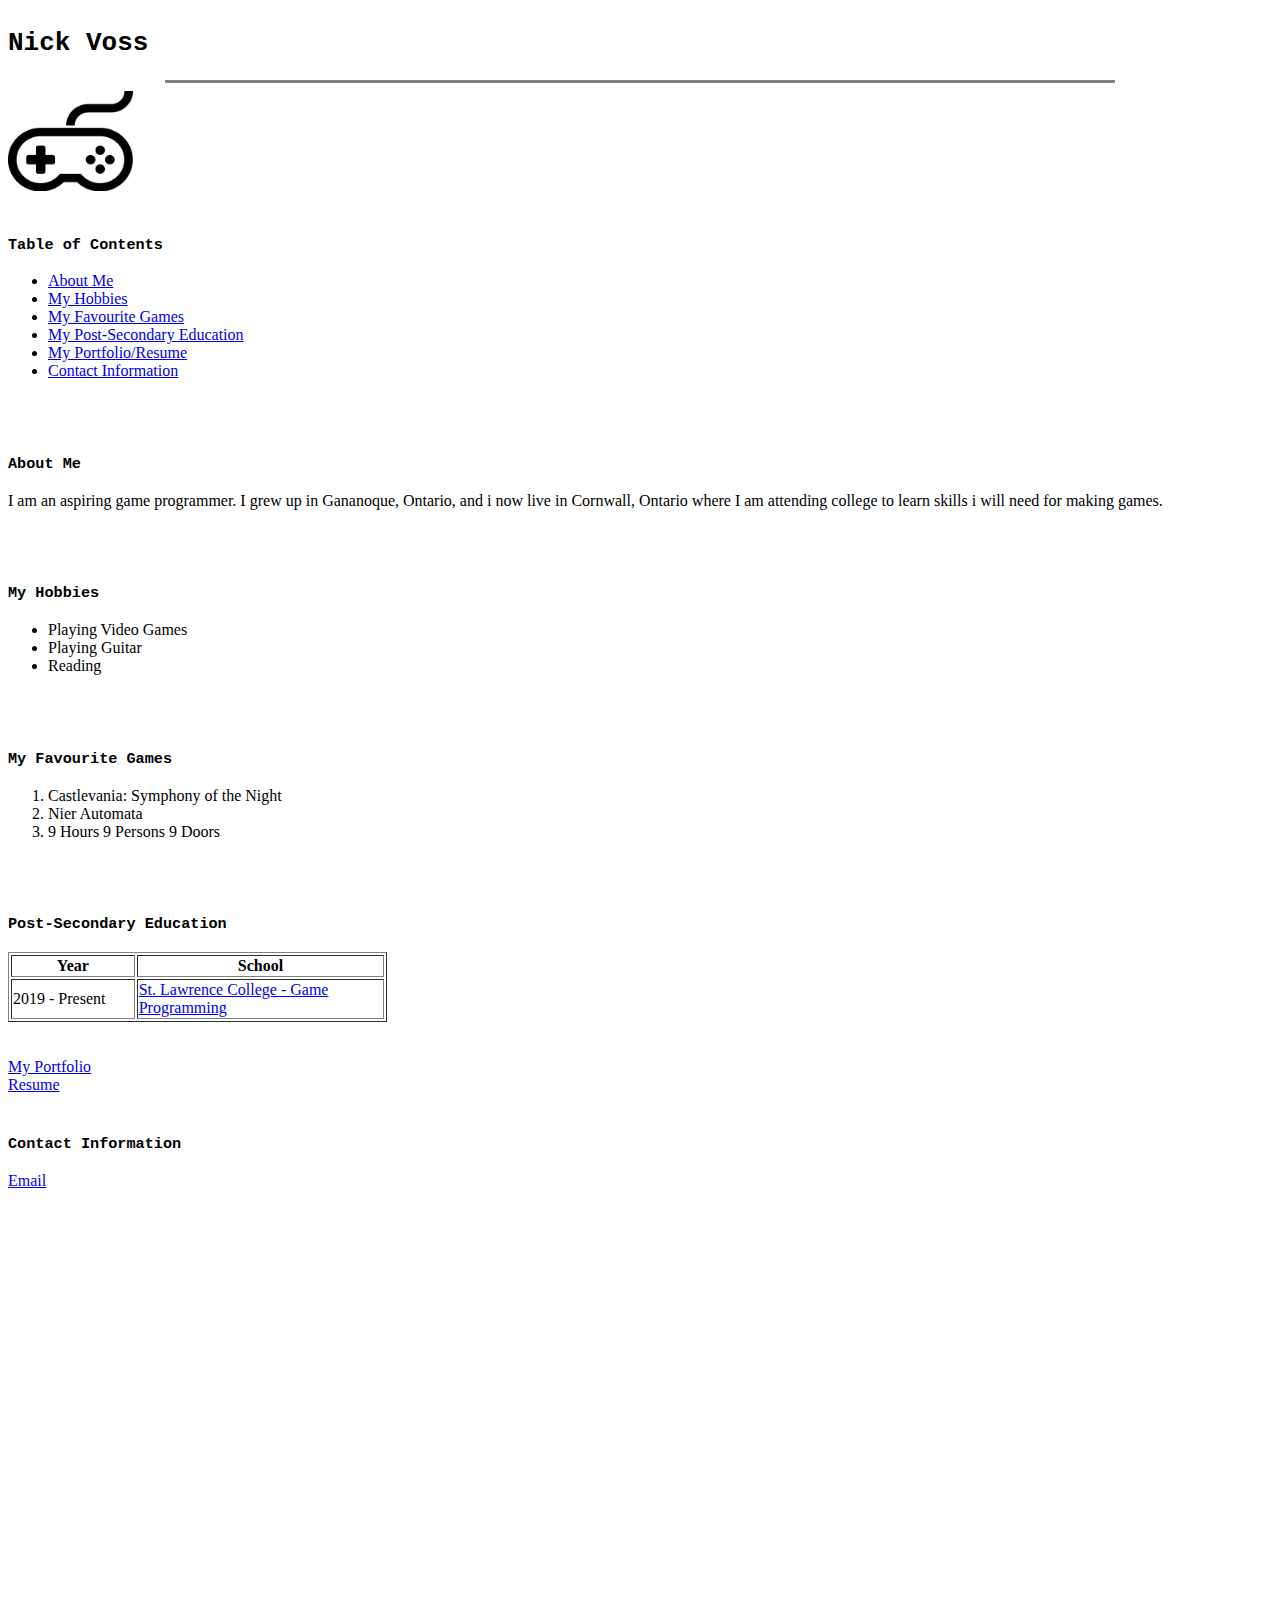
==== index.html @ 525aea44 "added resume" ====
<!DOCTYPE html>
<html lang="en" dir="ltr">
  <head>
    <meta charset="utf-8">
    <title>Nick Voss</title>
  </head>
  <body>
    <h1><tt>Nick Voss</tt></h1>
    <hr size = "3" width = "75%" noshade>

    <a href="http://cnn.com">
    <img src="images/controller.png" height=100 width=125 alt="controller"/>
    </a>

    <br>
    <br>

    <h3><tt>Table of Contents</tt></h3>
    <ul>
      <li><a href="#about">About Me</a></li>
      <li><a href="#hobbies">My Hobbies</a></li>
      <li><a href="#favouriteGames">My Favourite Games</a></li>
      <li><a href="#education">My Post-Secondary Education</a></li>
      <li><a href="#portfolio">My Portfolio/Resume</a></li>
      <li><a href="#contactInfo">Contact Information</a></li>
    </ul>

    <br>
    <br>

    <h3 id="about"><tt>About Me</tt></h3>
    <p>I am an aspiring game programmer. I grew up in Gananoque, Ontario, and i now live in Cornwall, Ontario where I am attending college to learn skills i will need for making games.</p>

    <br>
    <br>

    <h3 id="hobbies"><tt>My Hobbies</tt></h3>
    <ul>
      <li>Playing Video Games</li>
      <li>Playing Guitar</li>
      <li>Reading</li>
    </ul>

    <br>
    <br>

    <h3 id="favouriteGames"><tt>My Favourite Games</tt></h3>
    <ol>
      <li>Castlevania: Symphony of the Night</li>
      <li>Nier Automata</li>
      <li>9 Hours 9 Persons 9 Doors</li>
    </ol>

    <br>
    <br>

    <h3 id="education"><tt>Post-Secondary Education</tt></h3>
    <table border=1 width=30%>
      <tr><th width = 15%>Year</th> <th width = 30%>School</th></tr>
      <tr><td>2019 - Present</td> <td><a href="https://www.stlawrencecollege.ca/programs-and-courses/full-time/programs/a_m/game-programming/cornwall/" >St. Lawrence College - Game Programming</a></td></tr>
    </table>

    <br>
    <br>
        <a id="portfolio" href="portfolio.html">My Portfolio</a>
        <br>
        <a href="images/resume.odt" download>Resume</a>
    <br>
    <br>

    <h3 id="contactInfo"><tt>Contact Information</tt></h3>
    <a href="mailto:envy_456@yahoo.ca">Email</a>
    <br>
    <br>
    <br>
    <br>
    <br>
    <br>
    <br>
    <br>
    <br>
    <br>
    <br>
    <br>
    <br>
    <br>
    <br>
    <br>
    <br>
    <br>
    <br>
    <br>
    <br>
    <br>
    <br>
    <br>
    <br>
    <br>
    <br>
    <br>
    <br>
    <br>
    <br>
    <br>
    <br>
    <br>
    <br>
    <br>
    <br>
    <br>
    <br>
    <br>
  </body>
</html>
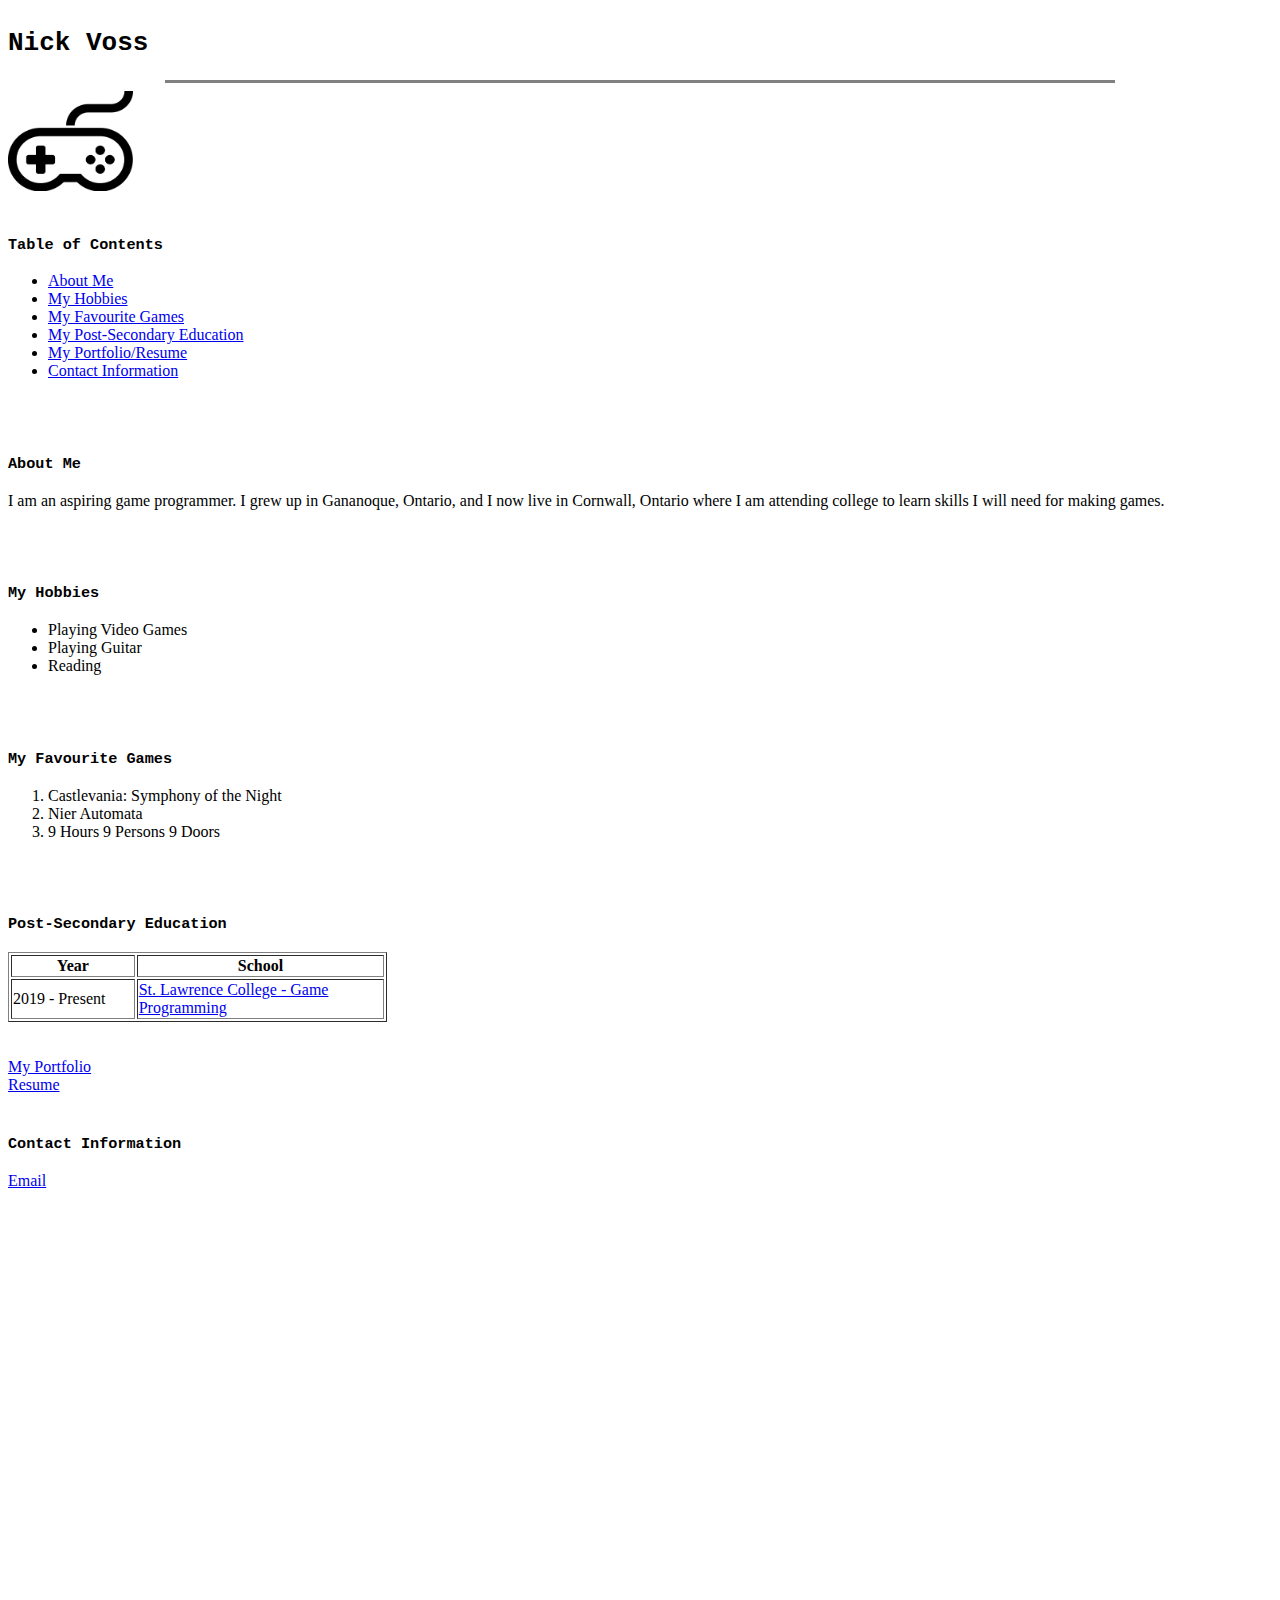
==== commit ce583e5e: "fixed typos" ====
--- a/index.html
+++ b/index.html
@@ -29,7 +29,7 @@
     <br>
 
     <h3 id="about"><tt>About Me</tt></h3>
-    <p>I am an aspiring game programmer. I grew up in Gananoque, Ontario, and i now live in Cornwall, Ontario where I am attending college to learn skills i will need for making games.</p>
+    <p>I am an aspiring game programmer. I grew up in Gananoque, Ontario, and I now live in Cornwall, Ontario where I am attending college to learn skills I will need for making games.</p>
 
     <br>
     <br>
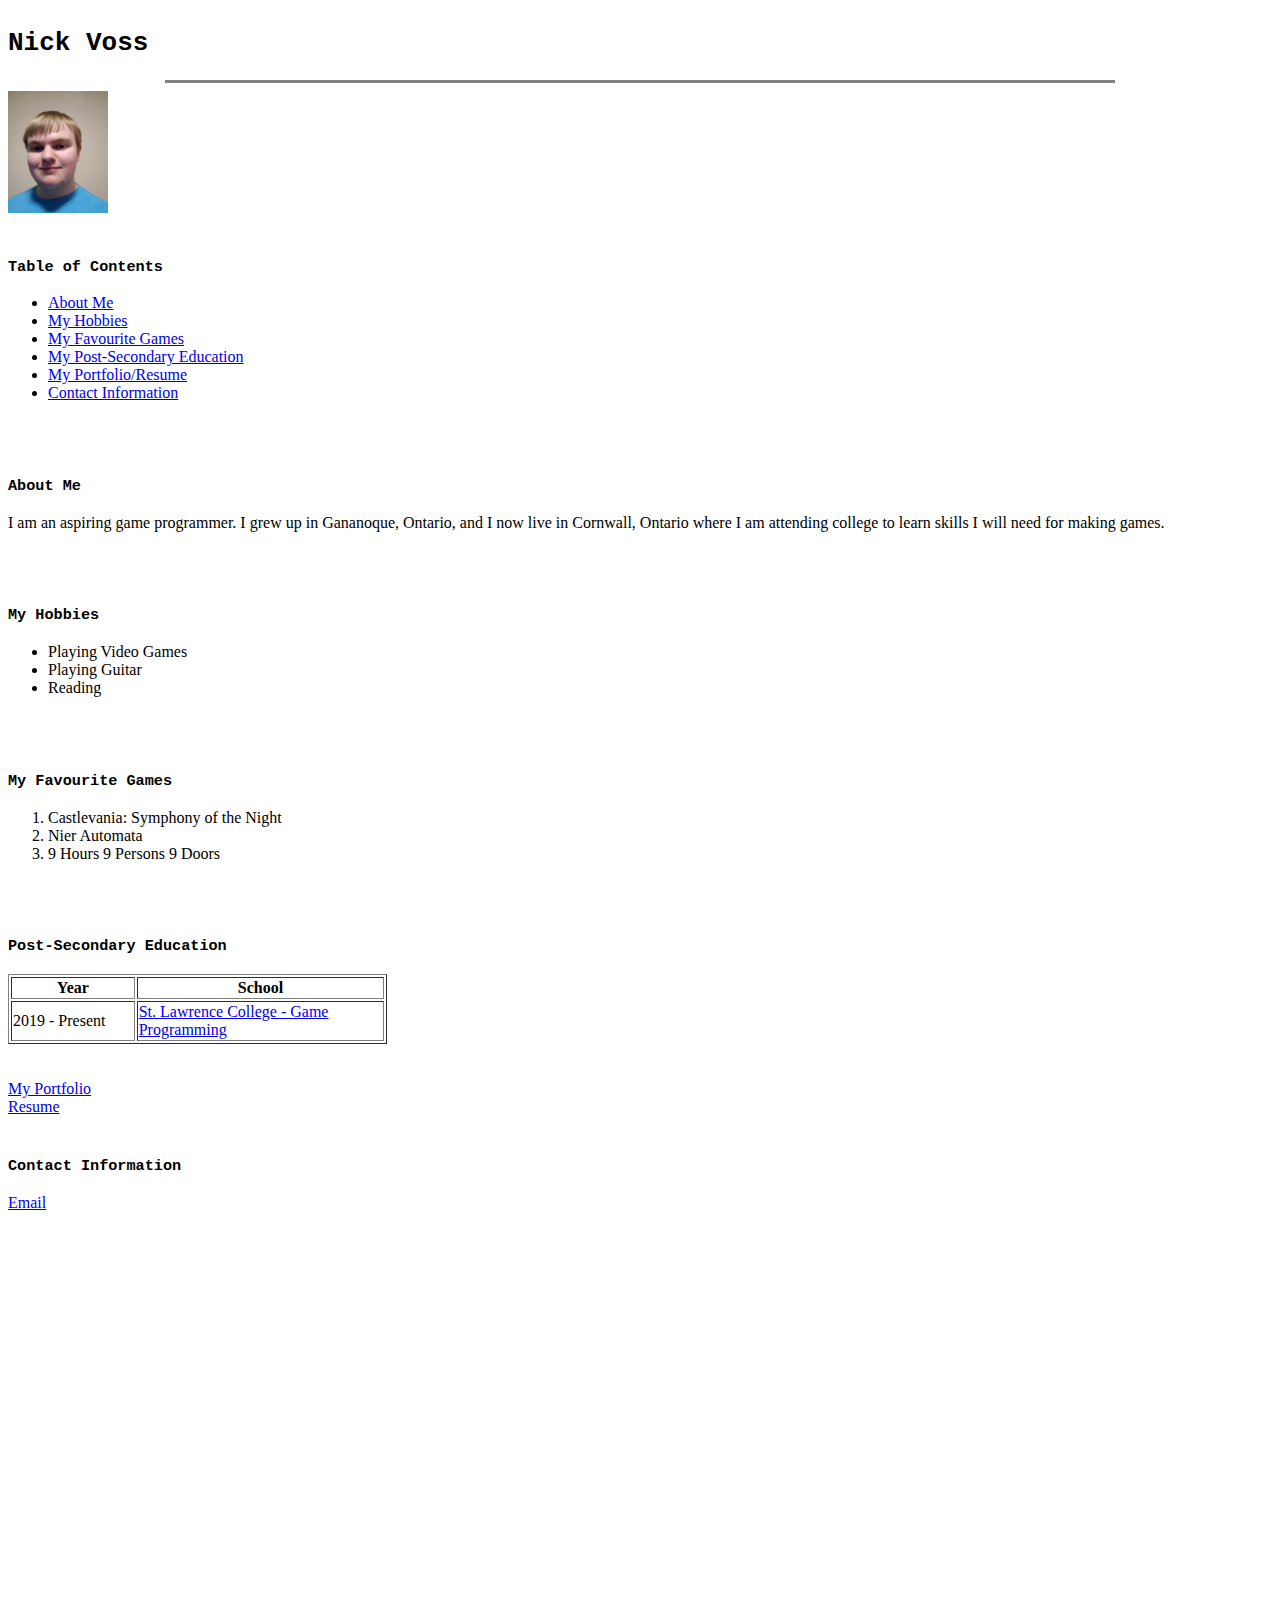
==== commit 26bc8a83: "added/resized nick.jpg" ====
--- a/index.html
+++ b/index.html
@@ -8,9 +8,7 @@
     <h1><tt>Nick Voss</tt></h1>
     <hr size = "3" width = "75%" noshade>
 
-    <a href="http://cnn.com">
-    <img src="images/controller.png" height=100 width=125 alt="controller"/>
-    </a>
+    <img src="images/Nick.jpg" height=122 width=100 alt="Nick"/>
 
     <br>
     <br>
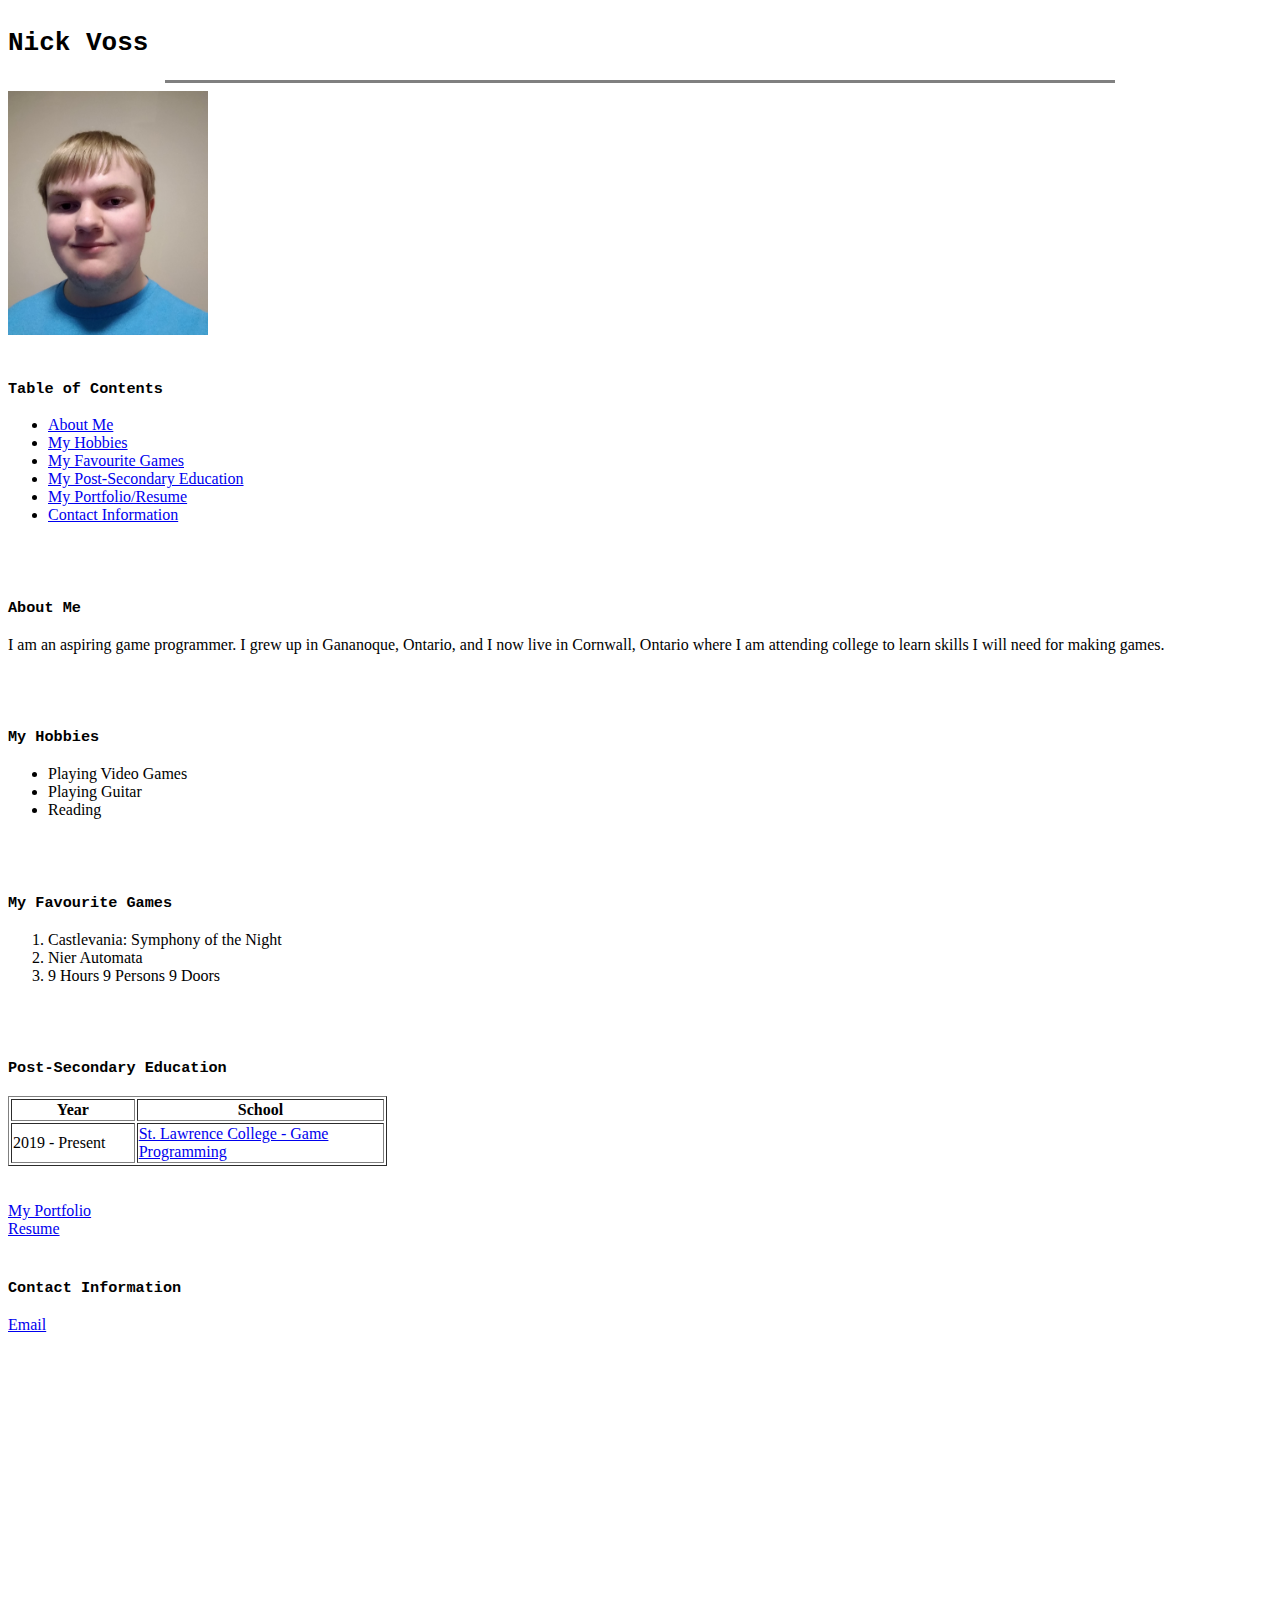
==== commit fc6f9dbb: "increased Nick.jpg size" ====
--- a/index.html
+++ b/index.html
@@ -8,7 +8,7 @@
     <h1><tt>Nick Voss</tt></h1>
     <hr size = "3" width = "75%" noshade>
 
-    <img src="images/Nick.jpg" height=122 width=100 alt="Nick"/>
+    <img src="images/Nick.jpg" height=244 width=200 alt="Nick"/>
 
     <br>
     <br>
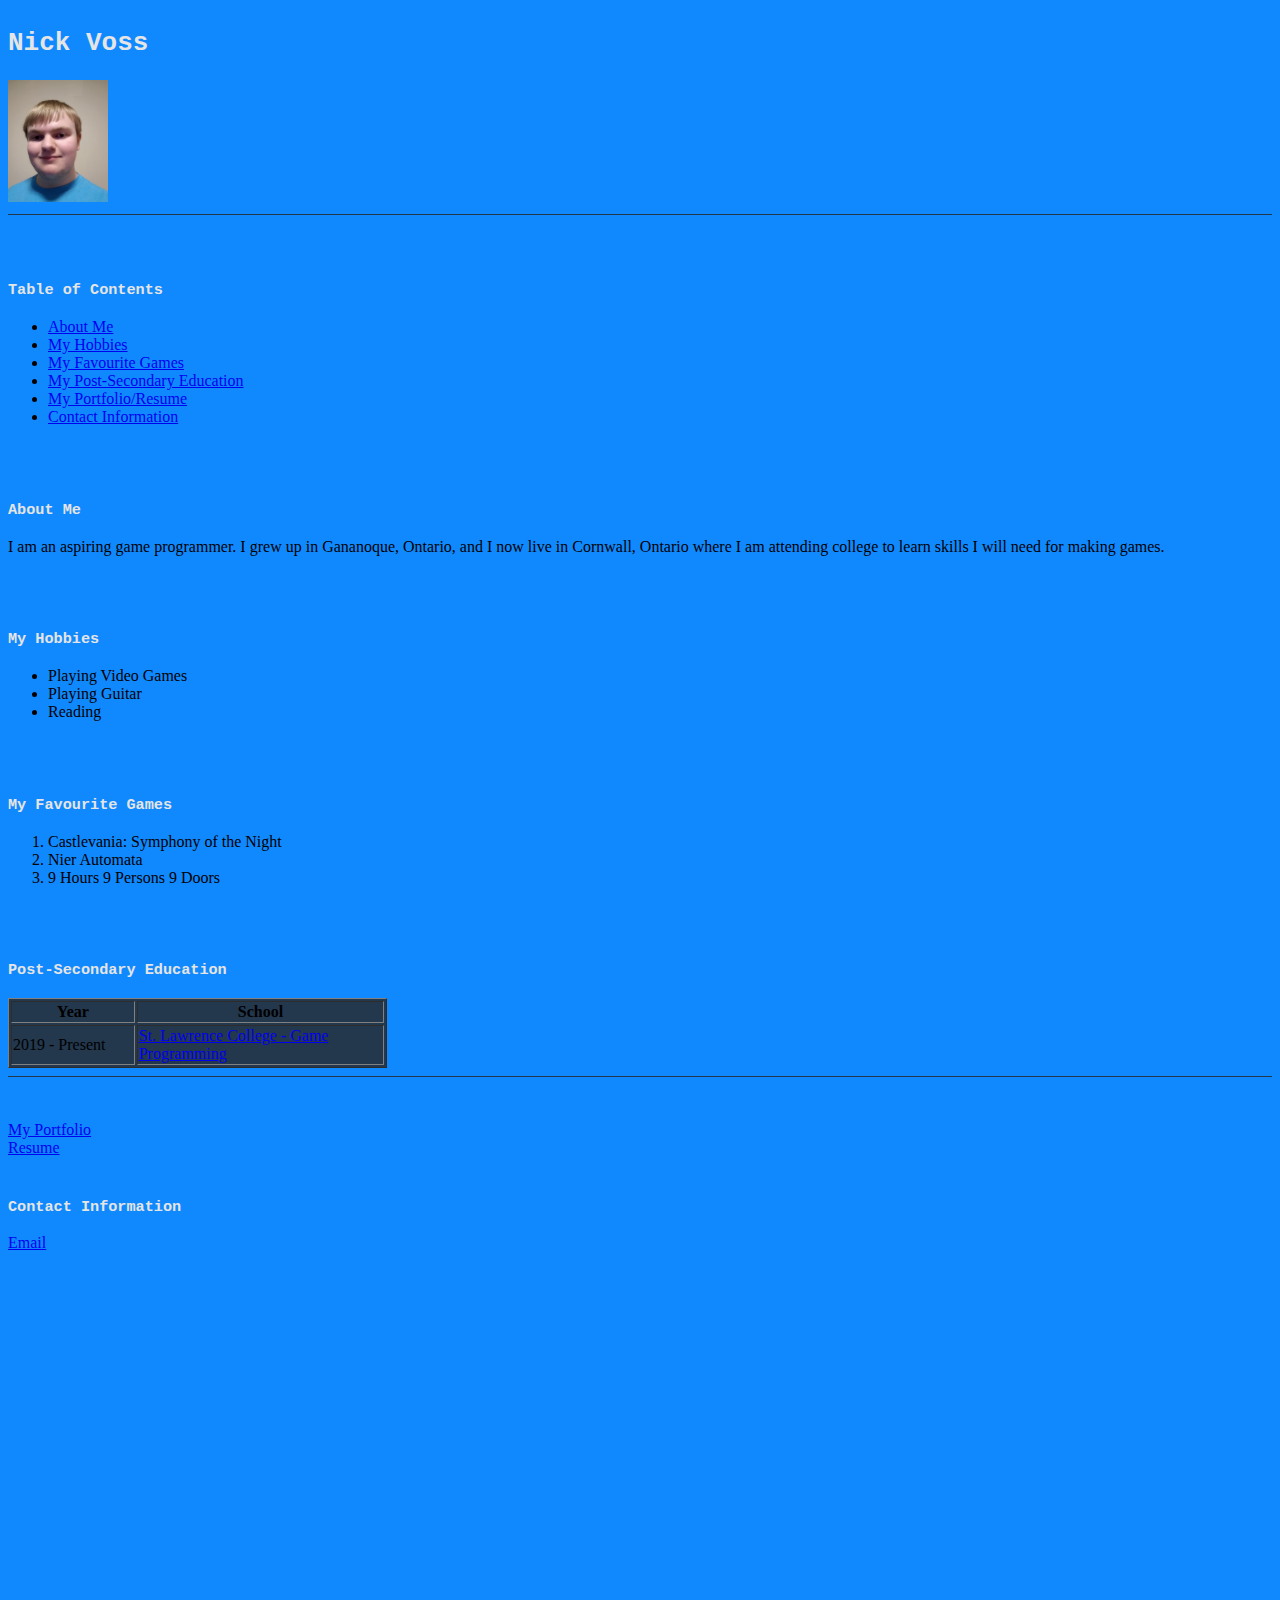
==== commit 9728135b: "added CSS" ====
--- a/index.html
+++ b/index.html
@@ -3,13 +3,15 @@
   <head>
     <meta charset="utf-8">
     <title>Nick Voss</title>
+  <link rel="stylesheet" href="css/styles.css">
+
   </head>
   <body>
     <h1><tt>Nick Voss</tt></h1>
-    <hr size = "3" width = "75%" noshade>
 
-    <img src="images/Nick.jpg" height=244 width=200 alt="Nick"/>
 
+    <img src="images/Nick.jpg" alt="Nick"/>
+    <hr>
     <br>
     <br>
 
@@ -53,10 +55,12 @@
     <br>
 
     <h3 id="education"><tt>Post-Secondary Education</tt></h3>
-    <table border=1 width=30%>
+    <table border=1 width=30% style ="background-color:#23374d">
       <tr><th width = 15%>Year</th> <th width = 30%>School</th></tr>
       <tr><td>2019 - Present</td> <td><a href="https://www.stlawrencecollege.ca/programs-and-courses/full-time/programs/a_m/game-programming/cornwall/" >St. Lawrence College - Game Programming</a></td></tr>
     </table>
+
+    <hr>
 
     <br>
     <br>
--- a/css/styles.css
+++ b/css/styles.css
@@ -0,0 +1,17 @@
+body{
+  background-color:#1089ff;
+}
+hr{
+  background-color:#23374d;
+  border-style: none;
+  height:1px;
+}
+img{
+  width:100px;
+}
+h1{
+  color:#e5e5e5;
+}
+h3{
+  color:#e5e5e5;
+}
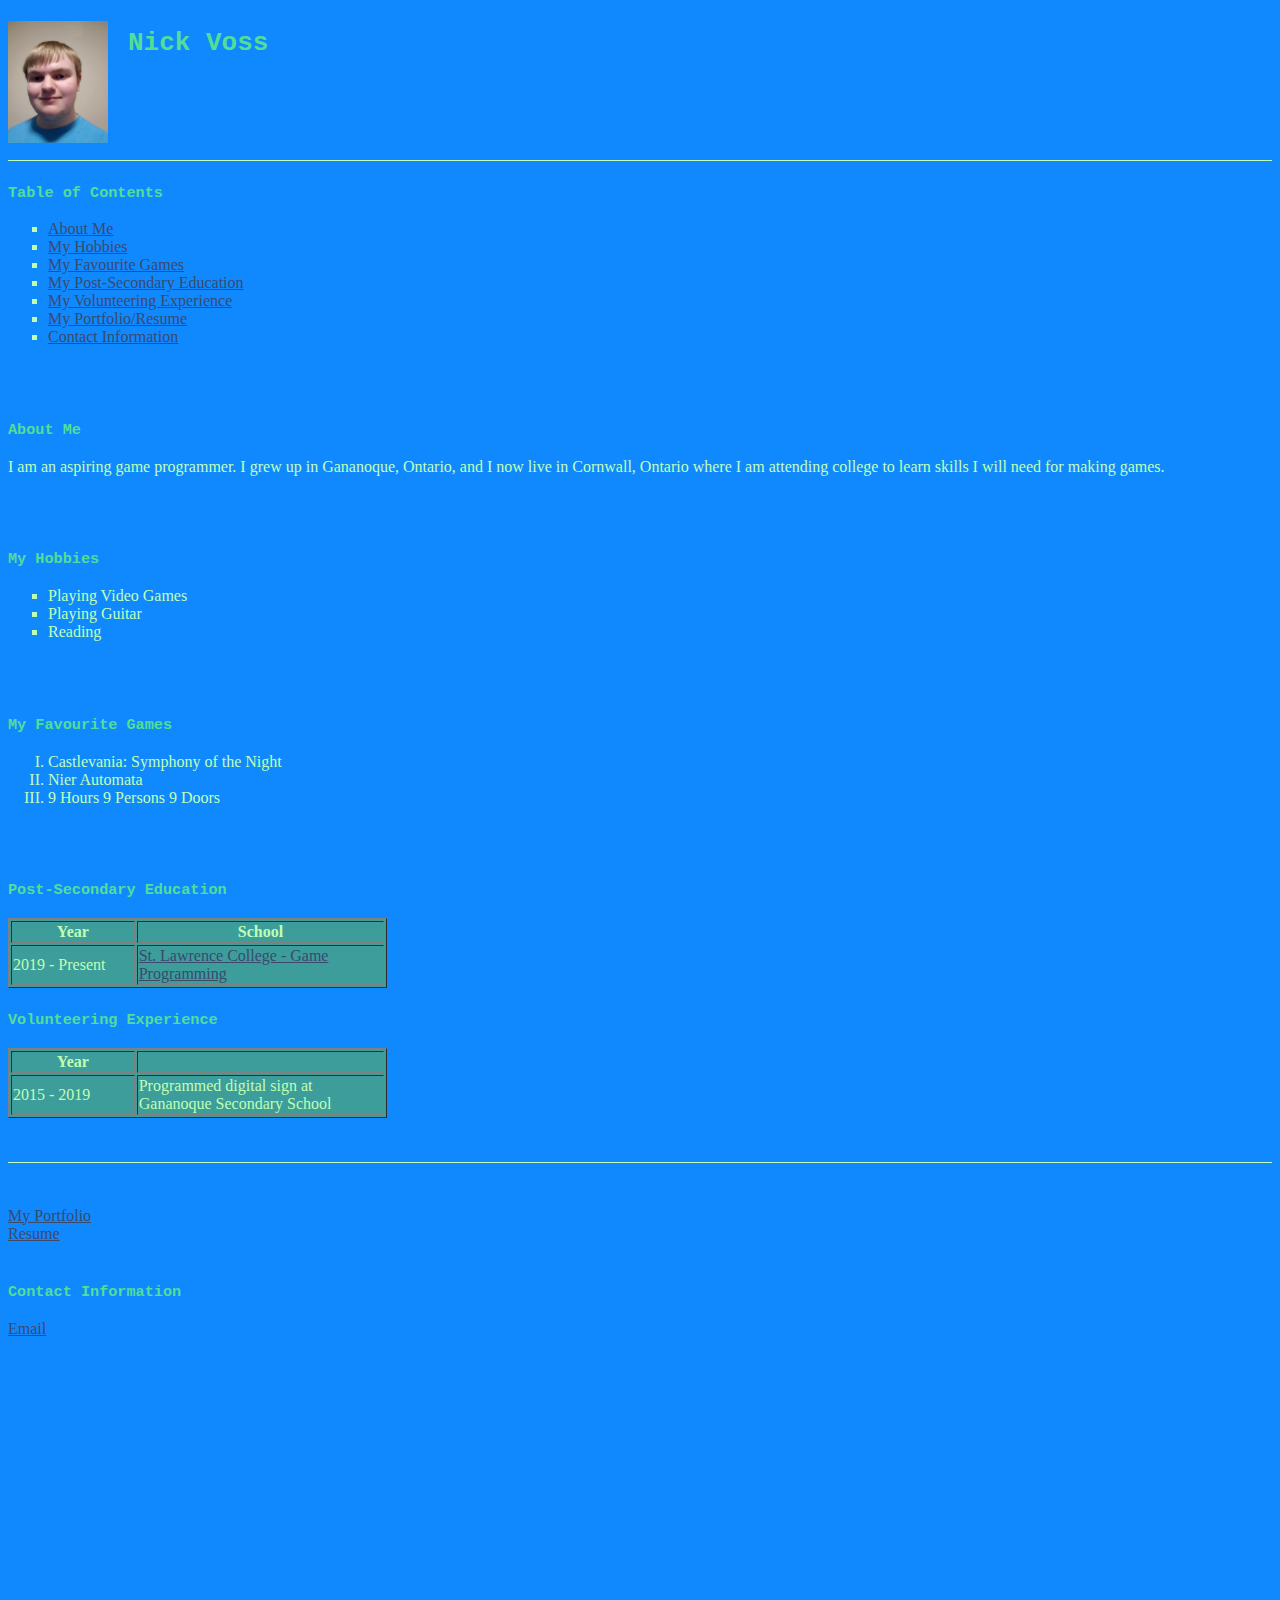
==== commit 9d70e701: "edited CSS, added volunteering experience" ====
--- a/index.html
+++ b/index.html
@@ -7,13 +7,16 @@
 
   </head>
   <body>
-    <h1><tt>Nick Voss</tt></h1>
+    <img src="images/Nick.jpg" alt="Nick"/>
 
+    <h1 id="indexHeader"><tt>Nick Voss</tt></h1>
 
-    <img src="images/Nick.jpg" alt="Nick"/>
-    <hr>
     <br>
     <br>
+    <br>
+    <br>
+
+    <hr>
 
     <h3><tt>Table of Contents</tt></h3>
     <ul>
@@ -21,6 +24,7 @@
       <li><a href="#hobbies">My Hobbies</a></li>
       <li><a href="#favouriteGames">My Favourite Games</a></li>
       <li><a href="#education">My Post-Secondary Education</a></li>
+      <li><a href="#volunteer">My Volunteering Experience</a></li>
       <li><a href="#portfolio">My Portfolio/Resume</a></li>
       <li><a href="#contactInfo">Contact Information</a></li>
     </ul>
@@ -55,10 +59,19 @@
     <br>
 
     <h3 id="education"><tt>Post-Secondary Education</tt></h3>
-    <table border=1 width=30% style ="background-color:#23374d">
+    <table border=1 width=30%>
       <tr><th width = 15%>Year</th> <th width = 30%>School</th></tr>
       <tr><td>2019 - Present</td> <td><a href="https://www.stlawrencecollege.ca/programs-and-courses/full-time/programs/a_m/game-programming/cornwall/" >St. Lawrence College - Game Programming</a></td></tr>
     </table>
+
+    <h3 id="volunteer"><tt>Volunteering Experience</tt></h3>
+    <table border=1 width=30%>
+      <tr><th width = 15%>Year</th> <th width = 30%></th></tr>
+      <tr><td>2015 - 2019</td> <td>Programmed digital sign at Gananoque Secondary School</a></td></tr>
+    </table>
+
+    <br>
+    <br>
 
     <hr>
 
@@ -74,43 +87,5 @@
     <a href="mailto:envy_456@yahoo.ca">Email</a>
     <br>
     <br>
-    <br>
-    <br>
-    <br>
-    <br>
-    <br>
-    <br>
-    <br>
-    <br>
-    <br>
-    <br>
-    <br>
-    <br>
-    <br>
-    <br>
-    <br>
-    <br>
-    <br>
-    <br>
-    <br>
-    <br>
-    <br>
-    <br>
-    <br>
-    <br>
-    <br>
-    <br>
-    <br>
-    <br>
-    <br>
-    <br>
-    <br>
-    <br>
-    <br>
-    <br>
-    <br>
-    <br>
-    <br>
-    <br>
   </body>
 </html>
--- a/css/styles.css
+++ b/css/styles.css
@@ -1,17 +1,35 @@
 body{
   background-color:#1089ff;
+  color:#c0ffb3;
+  margin-bottom: 750px;
 }
 hr{
-  background-color:#23374d;
+  background-color:#c0ffb3;
   border-style: none;
   height:1px;
 }
 img{
   width:100px;
+  float:left;
+}
+#indexHeader{
+  text-indent: 20px;
 }
 h1{
-  color:#e5e5e5;
+  color:#52de97;
 }
 h3{
-  color:#e5e5e5;
+  color:#52de97;
 }
+table{
+  background-color:#3c9d9b;
+}
+ul{
+  list-style-type: square;
+}
+ol{
+  list-style-type: upper-roman;
+}
+a{
+  color:#394a6d;
+}
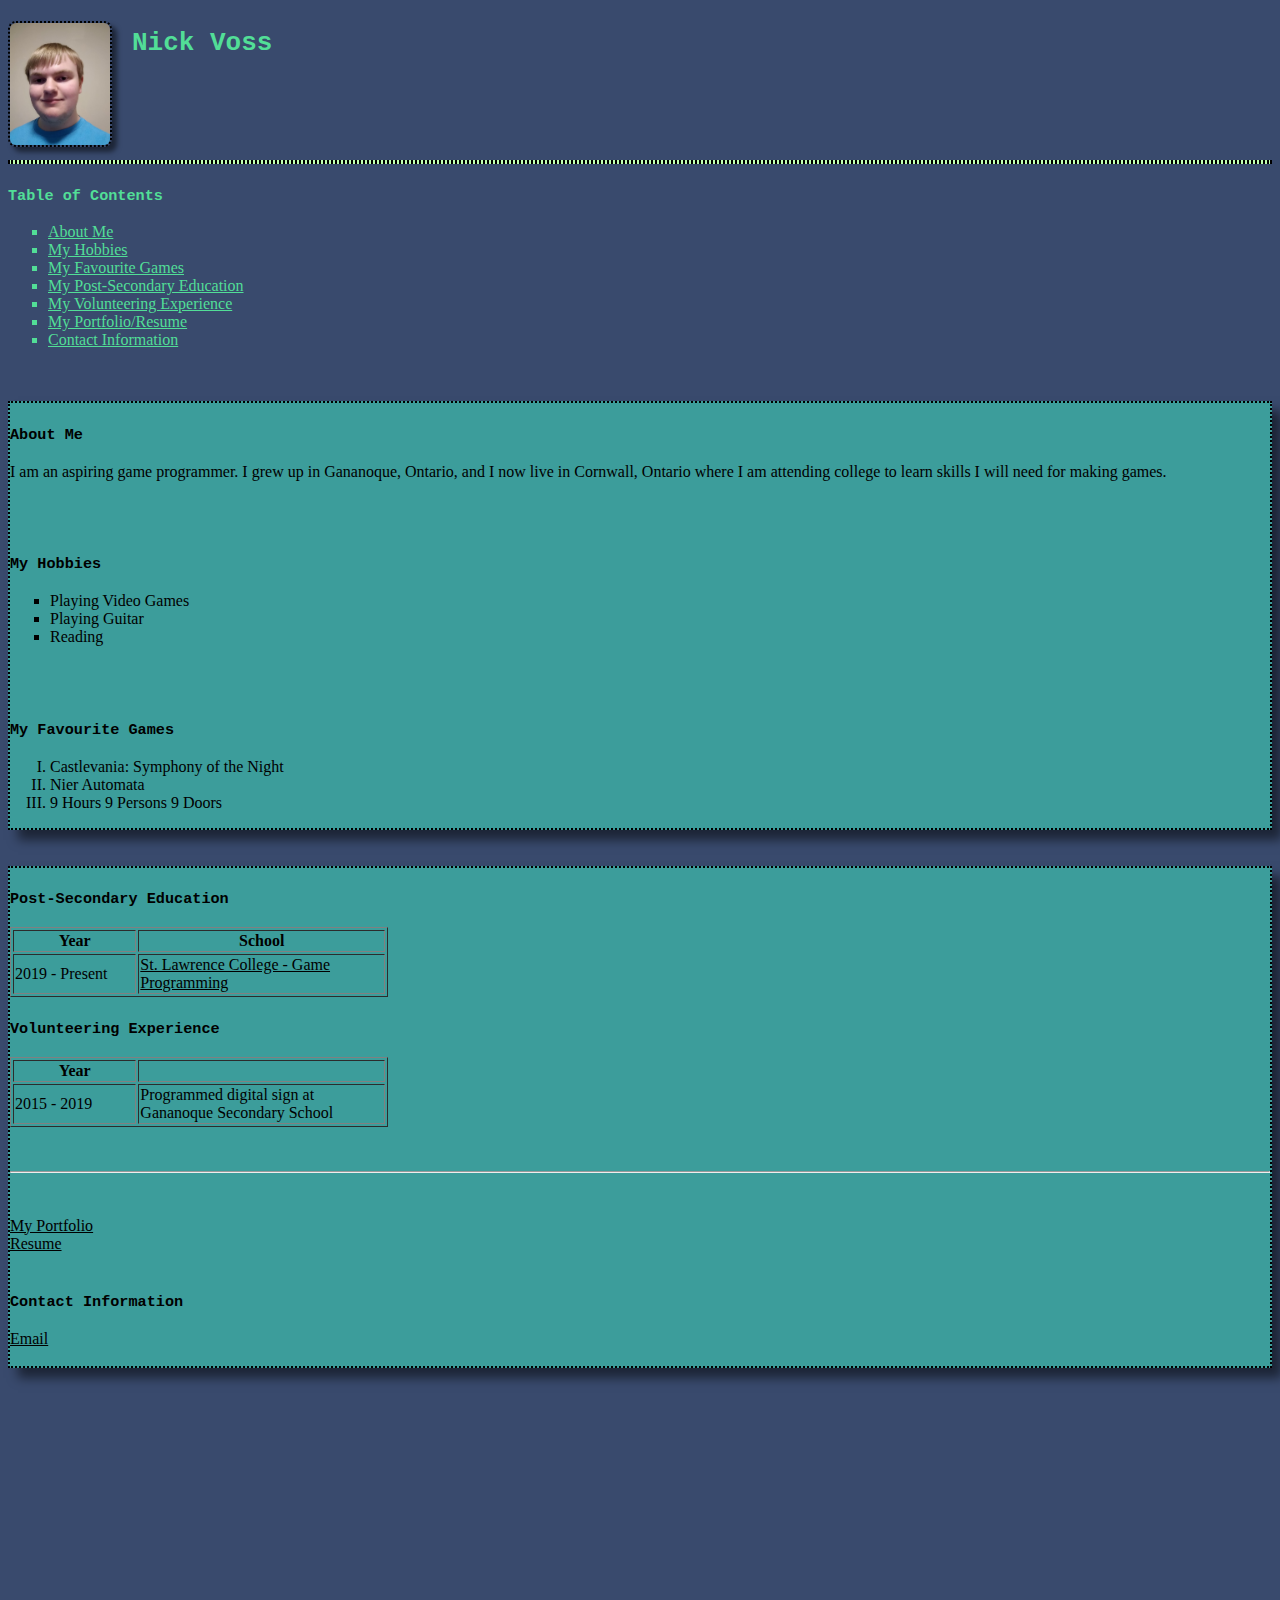
==== commit 1ac790b6: "edited css, added images to portfolio" ====
--- a/index.html
+++ b/index.html
@@ -3,34 +3,43 @@
   <head>
     <meta charset="utf-8">
     <title>Nick Voss</title>
-  <link rel="stylesheet" href="css/styles.css">
-
+    <link rel="stylesheet" href="css/styles.css">
+    <link rel="icon" href="images/favicon.ico">
+    <style>
+    h1{
+      color:#52de97;
+    }
+    h3{
+      color:black;
+    }
+    </style>
   </head>
   <body>
-    <img src="images/Nick.jpg" alt="Nick"/>
+    <img src="images/Nick.jpg" alt="Nick" class="dottedborder"/>
 
-    <h1 id="indexHeader"><tt>Nick Voss</tt></h1>
-
+    <h1 style="text-indent: 20px;"><tt>Nick Voss</tt></h1>
     <br>
     <br>
     <br>
     <br>
 
-    <hr>
+    <hr class = "dottedborder">
 
-    <h3><tt>Table of Contents</tt></h3>
-    <ul>
-      <li><a href="#about">About Me</a></li>
-      <li><a href="#hobbies">My Hobbies</a></li>
-      <li><a href="#favouriteGames">My Favourite Games</a></li>
-      <li><a href="#education">My Post-Secondary Education</a></li>
-      <li><a href="#volunteer">My Volunteering Experience</a></li>
-      <li><a href="#portfolio">My Portfolio/Resume</a></li>
-      <li><a href="#contactInfo">Contact Information</a></li>
+    <h3 class = "bluetext"><tt>Table of Contents</tt></h3>
+    <ul class = "bluetext">
+      <li><a href="#about" class = "bluetext">About Me</a></li>
+      <li><a href="#hobbies" class = "bluetext">My Hobbies</a></li>
+      <li><a href="#favouriteGames" class = "bluetext">My Favourite Games</a></li>
+      <li><a href="#education" class = "bluetext">My Post-Secondary Education</a></li>
+      <li><a href="#volunteer" class = "bluetext">My Volunteering Experience</a></li>
+      <li><a href="#portfolio" class = "bluetext">My Portfolio/Resume</a></li>
+      <li><a href="#contactInfo" class = "bluetext">Contact Information</a></li>
     </ul>
 
     <br>
     <br>
+
+    <div id="personalInfo" class="dottedborder">
 
     <h3 id="about"><tt>About Me</tt></h3>
     <p>I am an aspiring game programmer. I grew up in Gananoque, Ontario, and I now live in Cornwall, Ontario where I am attending college to learn skills I will need for making games.</p>
@@ -55,9 +64,12 @@
       <li>9 Hours 9 Persons 9 Doors</li>
     </ol>
 
+  </div>
+
     <br>
     <br>
 
+    <div id = "professionalInfo" class="dottedborder">
     <h3 id="education"><tt>Post-Secondary Education</tt></h3>
     <table border=1 width=30%>
       <tr><th width = 15%>Year</th> <th width = 30%>School</th></tr>
@@ -87,5 +99,8 @@
     <a href="mailto:envy_456@yahoo.ca">Email</a>
     <br>
     <br>
+
+  </div>
+
   </body>
 </html>
--- a/css/styles.css
+++ b/css/styles.css
@@ -1,35 +1,65 @@
 body{
-  background-color:#1089ff;
-  color:#c0ffb3;
+  background-color:#394a6d;
+  color:black;
   margin-bottom: 750px;
 }
+
 hr{
   background-color:#c0ffb3;
-  border-style: none;
-  height:1px;
 }
+
 img{
   width:100px;
   float:left;
 }
-#indexHeader{
-  text-indent: 20px;
-}
-h1{
-  color:#52de97;
-}
-h3{
-  color:#52de97;
-}
+
 table{
   background-color:#3c9d9b;
 }
+
 ul{
   list-style-type: square;
 }
+
 ol{
   list-style-type: upper-roman;
 }
+
 a{
-  color:#394a6d;
+  color:black;
 }
+
+.dottedborder{
+  border-style: dotted;
+  border-color: black;
+  border-width:2px;
+}
+
+.bluetext{
+  color: #52de97;
+}
+
+#personalInfo{
+  background-color: #3c9d9b;
+}
+
+#professionalInfo{
+  background-color: #3c9d9b;
+
+}
+
+img{
+  border: 1px solid black;
+  border-radius: 8px;
+  border-spacing: 5px;
+  box-shadow: 5px 5px 5px rgba(0, 0, 0, .5);
+
+}
+
+div{
+  box-shadow: 10px 10px 10px rgba(0, 0, 0, .5);
+}
+
+.imageTable{
+  border-spacing: 10px;
+}
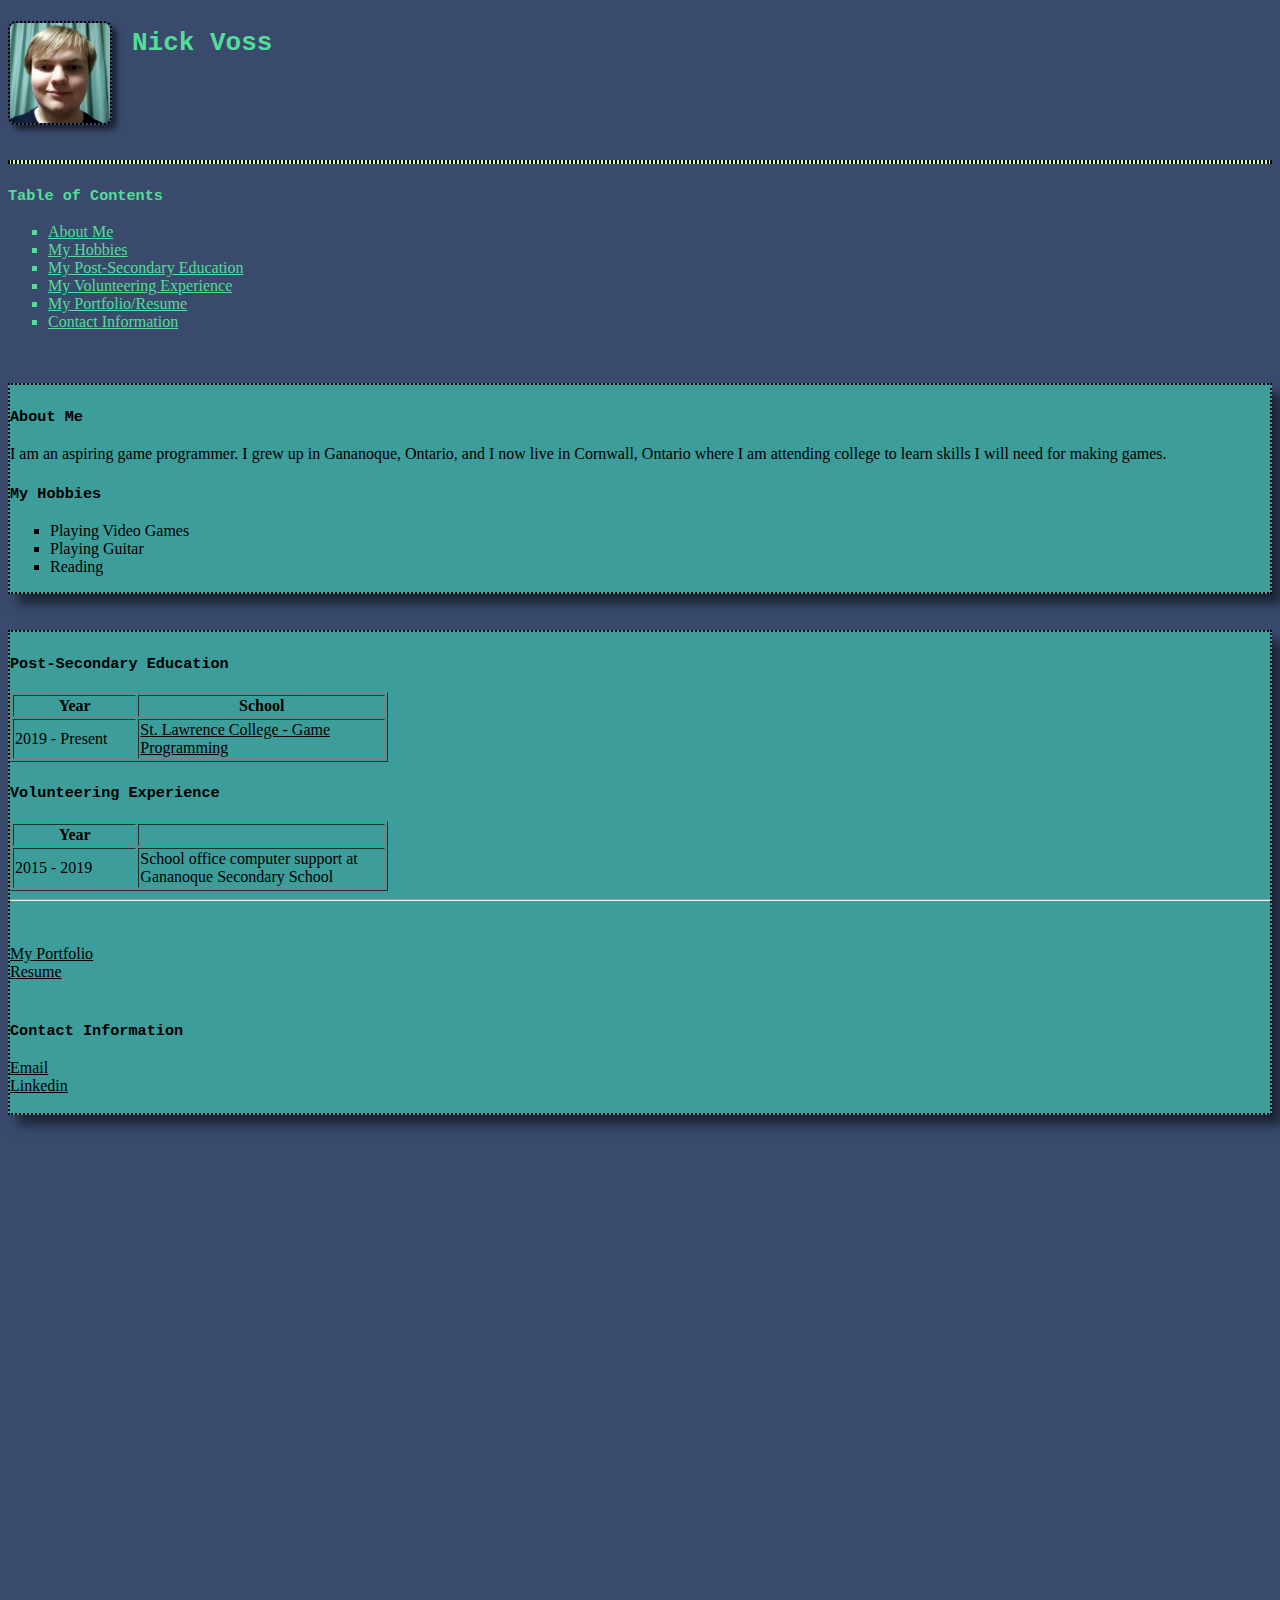
==== commit e5ff0adc: "Updated Resume" ====
--- a/index.html
+++ b/index.html
@@ -15,7 +15,7 @@
     </style>
   </head>
   <body>
-    <img src="images/Nick.jpg" alt="Nick" class="dottedborder"/>
+    <img src="images/Nick.png" alt="Nick" class="dottedborder"/>
 
     <h1 style="text-indent: 20px;"><tt>Nick Voss</tt></h1>
     <br>
@@ -29,7 +29,6 @@
     <ul class = "bluetext">
       <li><a href="#about" class = "bluetext">About Me</a></li>
       <li><a href="#hobbies" class = "bluetext">My Hobbies</a></li>
-      <li><a href="#favouriteGames" class = "bluetext">My Favourite Games</a></li>
       <li><a href="#education" class = "bluetext">My Post-Secondary Education</a></li>
       <li><a href="#volunteer" class = "bluetext">My Volunteering Experience</a></li>
       <li><a href="#portfolio" class = "bluetext">My Portfolio/Resume</a></li>
@@ -44,25 +43,12 @@
     <h3 id="about"><tt>About Me</tt></h3>
     <p>I am an aspiring game programmer. I grew up in Gananoque, Ontario, and I now live in Cornwall, Ontario where I am attending college to learn skills I will need for making games.</p>
 
-    <br>
-    <br>
-
     <h3 id="hobbies"><tt>My Hobbies</tt></h3>
     <ul>
       <li>Playing Video Games</li>
       <li>Playing Guitar</li>
       <li>Reading</li>
     </ul>
-
-    <br>
-    <br>
-
-    <h3 id="favouriteGames"><tt>My Favourite Games</tt></h3>
-    <ol>
-      <li>Castlevania: Symphony of the Night</li>
-      <li>Nier Automata</li>
-      <li>9 Hours 9 Persons 9 Doors</li>
-    </ol>
 
   </div>
 
@@ -79,11 +65,9 @@
     <h3 id="volunteer"><tt>Volunteering Experience</tt></h3>
     <table border=1 width=30%>
       <tr><th width = 15%>Year</th> <th width = 30%></th></tr>
-      <tr><td>2015 - 2019</td> <td>Programmed digital sign at Gananoque Secondary School</a></td></tr>
+      <tr><td>2015 - 2019</td> <td>School office computer support at Gananoque Secondary School</a></td></tr>
     </table>
 
-    <br>
-    <br>
 
     <hr>
 
@@ -91,12 +75,14 @@
     <br>
         <a id="portfolio" href="portfolio.html">My Portfolio</a>
         <br>
-        <a href="images/resume.odt" download>Resume</a>
+        <a href="images/Resume-NickVoss.docx" download>Resume</a>
     <br>
     <br>
 
     <h3 id="contactInfo"><tt>Contact Information</tt></h3>
     <a href="mailto:envy_456@yahoo.ca">Email</a>
+    <br>
+    <a href="https://www.linkedin.com/in/nick-voss-7b3651197?lipi=urn%3Ali%3Apage%3Ad_flagship3_profile_view_base_contact_details%3Byhfuu1omQoutQIutNIgTJg%3D%3D">Linkedin</a>
     <br>
     <br>
 
